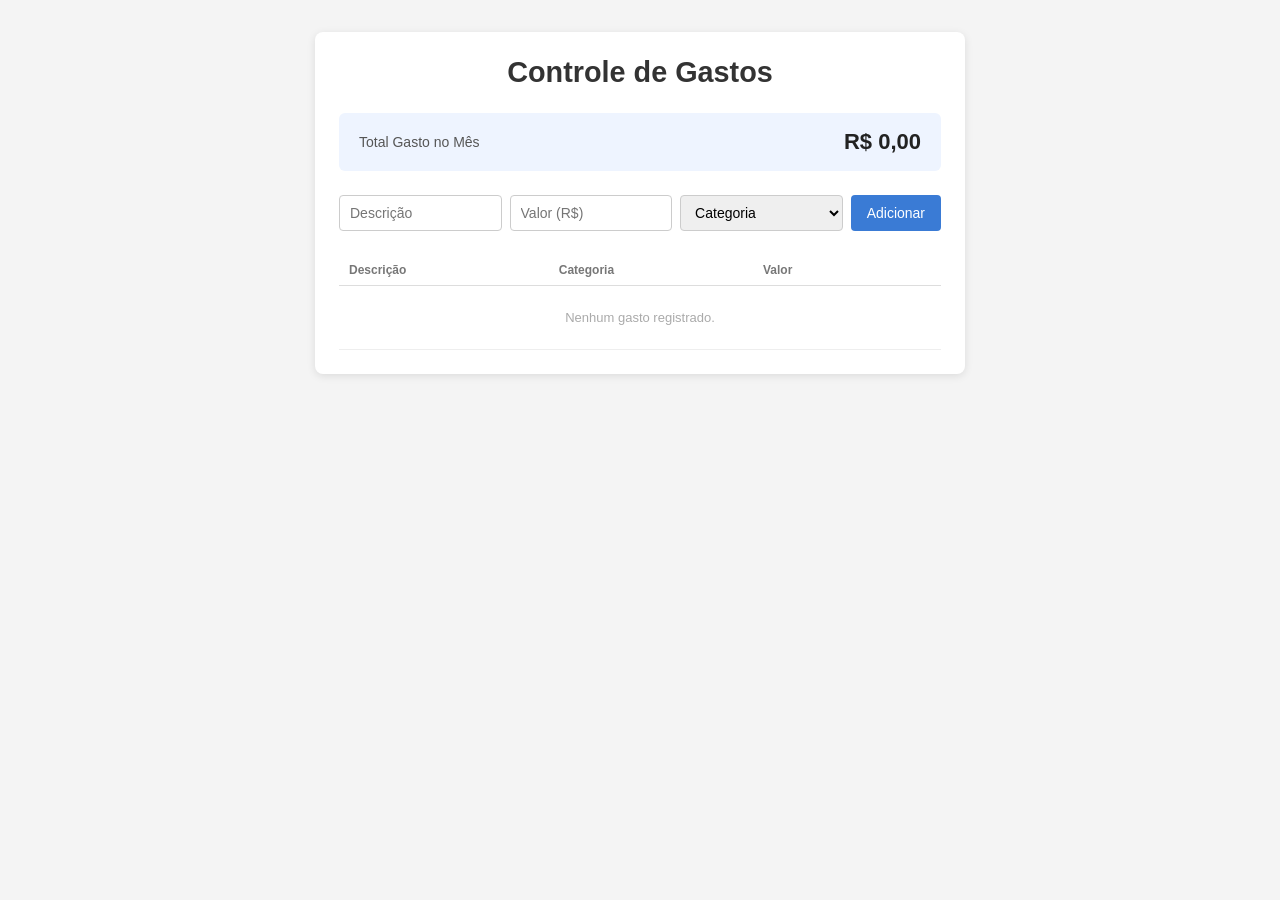
==== index.html @ 93634c3a "prova front-end" ====
<!DOCTYPE html>
<html lang="pt-BR">
<head>
  <meta charset="UTF-8" />
  <meta name="viewport" content="width=device-width, initial-scale=1.0" />
  <title>Controle de Gastos</title>
  <link rel="stylesheet" href="style.css"/>
</head>
<body>

  <div class="container">
    <h1>Controle de Gastos</h1>

    <div class="total-card">
      <span class="total-label">Total Gasto no Mês</span>
      <span class="total-value" id="total">R$ 0,00</span>
    </div>

    <div class="form-row">
      <input type="text" id="desc" placeholder="Descrição" />
      <input type="number" id="valor" placeholder="Valor (R$)" min="0" step="0.01" />
      <select id="cat">
        <option value="">Categoria</option>
        <option>Alimentação</option>
        <option>Transporte</option>
        <option>Saúde</option>
        <option>Lazer</option>
        <option>Outros</option>
      </select>
      <button onclick="adicionar()">Adicionar</button>
    </div>

    <table>
      <thead>
        <tr>
          <th>Descrição</th>
          <th>Categoria</th>
          <th>Valor</th>
          <th></th>
        </tr>
      </thead>
      <tbody id="lista">
        <tr><td colspan="4" class="empty">Nenhum gasto registrado.</td></tr>
      </tbody>
    </table>
  </div>

  <script src="script.js"></script>
</body>
</html>
---- style.css ----
* {
  box-sizing: border-box;
  margin: 0;
  padding: 0;
}

body {
  font-family: Arial, sans-serif;
  background-color: #f4f4f4;
  padding: 2rem;
  color: #333;
}

h1 {
  text-align: center;
  margin-bottom: 1.5rem;
  font-size: 1.8rem;
}

.container {
  max-width: 650px;
  margin: 0 auto;
  background: #fff;
  border-radius: 8px;
  padding: 1.5rem;
  box-shadow: 0 2px 8px rgba(0, 0, 0, 0.1);
}

.form-row {
  display: flex;
  gap: 8px;
  flex-wrap: wrap;
  margin-bottom: 1.5rem;
}

.form-row input,
.form-row select {
  flex: 1;
  min-width: 120px;
  padding: 8px 10px;
  border: 1px solid #ccc;
  border-radius: 4px;
  font-size: 14px;
}

.form-row button {
  padding: 8px 16px;
  background-color: #3a7bd5;
  color: #fff;
  border: none;
  border-radius: 4px;
  font-size: 14px;
  cursor: pointer;
}

.form-row button:hover {
  background-color: #2c60aa;
}

.total-card {
  background: #eef4ff;
  border-radius: 6px;
  padding: 1rem 1.25rem;
  margin-bottom: 1.5rem;
  display: flex;
  justify-content: space-between;
  align-items: center;
}

.total-label {
  font-size: 14px;
  color: #555;
}

.total-value {
  font-size: 22px;
  font-weight: bold;
  color: #222;
}

table {
  width: 100%;
  border-collapse: collapse;
  font-size: 14px;
}

th {
  text-align: left;
  padding: 8px 10px;
  font-size: 12px;
  font-weight: bold;
  color: #777;
  border-bottom: 1px solid #ddd;
}

td {
  padding: 8px 10px;
  border-bottom: 1px solid #eee;
}

.alto {
  color: #a32d2d;
  font-weight: bold;
}

.btn-del {
  background: none;
  border: none;
  cursor: pointer;
  color: #aaa;
  font-size: 16px;
}

.btn-del:hover {
  color: #a32d2d;
}

.empty {
  text-align: center;
  padding: 1.5rem;
  color: #aaa;
  font-size: 13px;
}
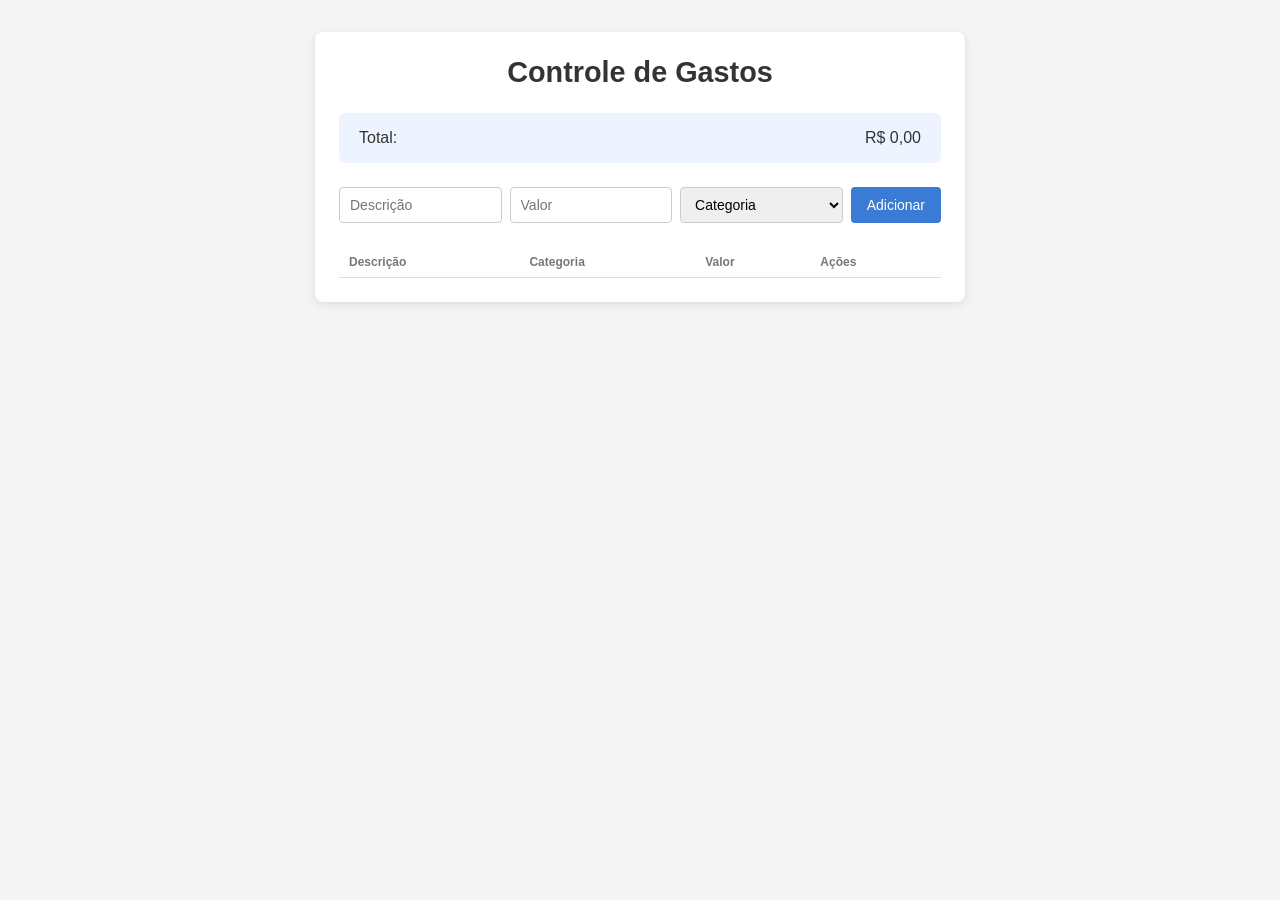
==== commit d9766aca: "implementa funcao de editar os gastos" ====
--- a/index.html
+++ b/index.html
@@ -1,24 +1,23 @@
 <!DOCTYPE html>
 <html lang="pt-BR">
 <head>
-  <meta charset="UTF-8" />
-  <meta name="viewport" content="width=device-width, initial-scale=1.0" />
+  <meta charset="UTF-8">
+  <meta name="viewport" content="width=device-width, initial-scale=1.0">
   <title>Controle de Gastos</title>
-  <link rel="stylesheet" href="style.css"/>
+  <link rel="stylesheet" href="style.css">
 </head>
 <body>
 
   <div class="container">
     <h1>Controle de Gastos</h1>
 
-    <div class="total-card">
-      <span class="total-label">Total Gasto no Mês</span>
-      <span class="total-value" id="total">R$ 0,00</span>
-    </div>
+    <p class="total-card">
+      Total: <span id="total">R$ 0,00</span>
+    </p>
 
     <div class="form-row">
-      <input type="text" id="desc" placeholder="Descrição" />
-      <input type="number" id="valor" placeholder="Valor (R$)" min="0" step="0.01" />
+      <input type="text" id="desc" placeholder="Descrição">
+      <input type="number" id="valor" placeholder="Valor" step="0.01">
       <select id="cat">
         <option value="">Categoria</option>
         <option>Alimentação</option>
@@ -36,15 +35,13 @@
           <th>Descrição</th>
           <th>Categoria</th>
           <th>Valor</th>
-          <th></th>
+          <th>Ações</th>
         </tr>
       </thead>
-      <tbody id="lista">
-        <tr><td colspan="4" class="empty">Nenhum gasto registrado.</td></tr>
-      </tbody>
+      <tbody id="lista"></tbody>
     </table>
   </div>
 
   <script src="script.js"></script>
 </body>
-</html>
+</html>
